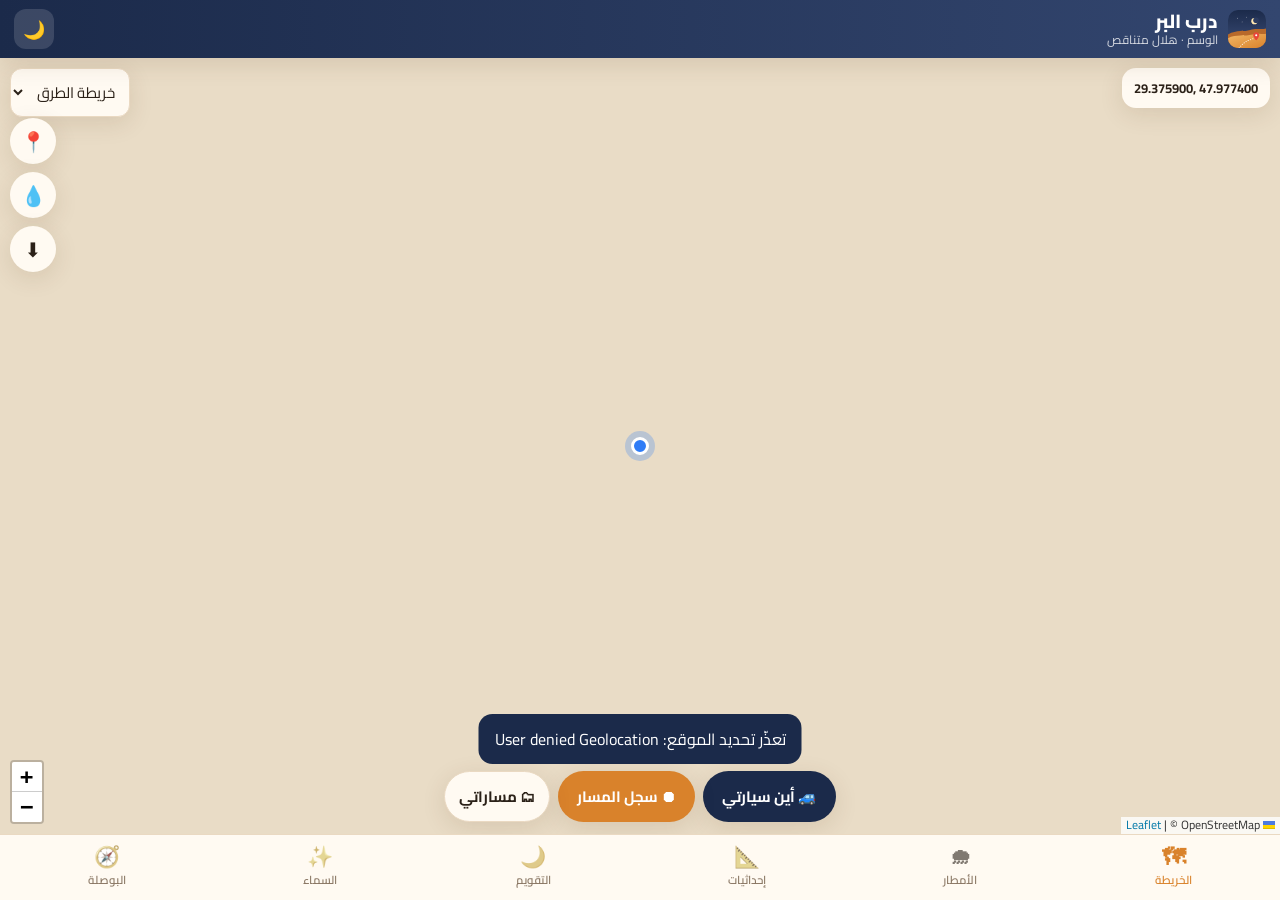
==== index.html @ 3429ae32 "Initial release: درب البر (Darb Al-Barr) desert travel PWA Arabic RTL offline-capable maps, coordina" ====
<!doctype html>
<html lang="ar" dir="rtl">
<head>
<meta charset="utf-8">
<meta name="viewport" content="width=device-width,initial-scale=1,viewport-fit=cover">
<title>درب البر — دليلك في البر</title>
<meta name="description" content="درب البر: خرائط البر بدون إنترنت، محول إحداثيات، تسجيل المسار، أين سيارتي، أماكن الأمطار، الطوالع والنجوم والبوصلة.">
<meta name="theme-color" content="#1b2a4a">
<link rel="manifest" href="manifest.json">
<link rel="icon" href="icons/logo.svg" type="image/svg+xml">
<link rel="apple-touch-icon" href="icons/icon-192.png">
<link rel="stylesheet" href="vendor/leaflet/leaflet.css">
<link rel="stylesheet" href="css/style.css">
</head>
<body>
<header class="top">
  <img src="icons/logo.svg" alt="" class="logo">
  <div class="brand"><b>درب البر</b><small id="topSub">دليلك في البر</small></div>
  <button class="icon-btn" id="themeBtn" title="الوضع الليلي">🌙</button>
</header>

<main>
<!-- الخريطة -->
<section class="page active" id="p-map">
  <div id="map"></div>
  <div class="map-hud" id="hud">
    <div id="hudCoord">حدد موقعك…</div>
    <div id="hudDest" class="muted"></div>
  </div>
  <div class="layer-sw">
    <select id="layerSel" aria-label="نوع الخريطة">
      <option value="osm">خريطة الطرق</option>
      <option value="topo">تضاريس</option>
      <option value="sat">قمر صناعي</option>
    </select>
  </div>
  <div class="fabs">
    <button class="fab" id="btnLocate" title="موقعي">📍</button>
    <button class="fab" id="btnPOI" title="الآبار والمياه هنا">💧</button>
    <button class="fab" id="btnOffline" title="حفظ المنطقة بدون نت">⬇️</button>
  </div>
  <div class="map-bar">
    <button class="pill big car" id="btnCar">🚙 أين سيارتي</button>
    <button class="pill big rec" id="btnRec">⏺ سجل المسار</button>
    <button class="pill" id="btnTracks">🗂 مساراتي</button>
  </div>
</section>

<!-- الأمطار -->
<section class="page" id="p-rain">
  <div class="rain-head card">
    <div>
      <h2>🌧 أين نزل المطر؟</h2>
      <p class="muted">مجموع الأمطار في الخليج والجزيرة خلال الفترة المختارة (بيانات Open-Meteo المجانية).</p>
    </div>
    <div class="row">
      <select id="rainDays"><option value="7">آخر ٧ أيام</option><option value="14" selected>آخر ١٤ يوم</option><option value="30">آخر ٣٠ يوم</option><option value="60">آخر ٦٠ يوم</option></select>
      <button class="pill" id="rainLoad">تحديث</button>
    </div>
  </div>
  <div id="rainMap"></div>
  <div class="card"><h3>أقرب أماكن الأمطار منك</h3><ol id="rainList" class="list"><li class="muted">جاري التحميل…</li></ol></div>
</section>

<!-- الإحداثيات -->
<section class="page" id="p-coord">
  <div class="card">
    <h2>🧭 محول الإحداثيات</h2>
    <p class="muted">الصق أي نص فيه إحداثيات: رسالة واتساب، رابط خرائط جوجل، UTM، MGRS، درجات ودقائق، أو أرقام عشرية. نصلح الإحداثيات المقلوبة تلقائياً.</p>
    <textarea id="coordIn" rows="4" placeholder="مثال: الكشتة عند 29.1234، 47.5678 أو N 24° 42' 49&quot; E 46° 40' 30&quot; أو 38R QT 89011 53318"></textarea>
    <div class="row">
      <button class="pill big" id="coordGo">حوّل</button>
      <button class="pill" id="coordHere">موقعي الحالي</button>
      <button class="pill" id="coordPaste">لصق</button>
    </div>
  </div>
  <div id="coordOut"></div>
</section>

<!-- التقويم -->
<section class="page" id="p-cal">
  <div class="card hero-cal" id="calHero"></div>
  <div class="grid2">
    <div class="card" id="calMoon"></div>
    <div class="card" id="calTali"></div>
  </div>
  <div class="card"><h3>🕌 مواقيت الصلاة <small class="muted" id="prayLoc"></small></h3><div id="prayGrid" class="pray"></div><p class="muted tiny">حساب تقريبي بطريقة أم القرى (الفجر 18.5°، العشاء بعد المغرب بـ90 دقيقة و120 في رمضان).</p></div>
  <div class="card"><h3>📅 مواسم السنة</h3><div id="seasonList" class="seasons"></div><p class="muted tiny">التواريخ تقريبية حسب الحساب المتداول في الكويت والخليج.</p></div>
</section>

<!-- السماء -->
<section class="page" id="p-sky">
  <div class="card">
    <h2>✨ سماء الليلة</h2>
    <p class="muted">خريطة مبسطة للنجوم من موقعك الآن. المركز = فوق رأسك، والحافة = الأفق. الشمال فوق.</p>
    <div class="row"><label>الوقت: <input type="time" id="skyTime"></label><button class="pill" id="skyNow">الآن</button></div>
  </div>
  <canvas id="sky" width="800" height="800"></canvas>
  <div class="card"><h3>نجوم الاهتداء</h3><ul id="starList" class="list"></ul></div>
</section>

<!-- البوصلة -->
<section class="page" id="p-compass">
  <div class="compass-wrap">
    <div class="compass" id="compass">
      <div class="dial" id="dial">
        <span class="n">ش</span><span class="e">ق</span><span class="s">ج</span><span class="w">غ</span>
        <div class="qibla" id="qiblaMark" title="القبلة">🕋</div>
        <div class="carmark" id="carMark" title="السيارة">🚙</div>
      </div>
      <div class="needle"></div>
    </div>
    <div class="heading" id="heading">--°</div>
    <p class="muted center" id="compassMsg">وجّه الجوال أفقياً. على الآيفون اضغط «تشغيل البوصلة».</p>
    <button class="pill big" id="compassStart">تشغيل البوصلة</button>
    <div class="card" id="compassInfo"></div>
  </div>
</section>
</main>

<nav class="tabs">
  <button data-p="map" class="on"><i>🗺</i>الخريطة</button>
  <button data-p="rain"><i>🌧</i>الأمطار</button>
  <button data-p="coord"><i>📐</i>إحداثيات</button>
  <button data-p="cal"><i>🌙</i>التقويم</button>
  <button data-p="sky"><i>✨</i>السماء</button>
  <button data-p="compass"><i>🧭</i>البوصلة</button>
</nav>
<footer class="site-foot">© 2026 وطن النهار / Ahmadalfayed · جميع الحقوق محفوظة</footer>

<div class="sheet" id="sheet"><div class="sheet-in"><button class="close" id="sheetClose">✕</button><div id="sheetBody"></div></div></div>
<div class="toast" id="toast"></div>

<script src="vendor/leaflet/leaflet.js"></script>
<script src="js/geo.js"></script>
<script src="js/astro.js"></script>
<script src="js/app.js"></script>
</body>
</html>
---- vendor/leaflet/leaflet.css ----
/* required styles */

.leaflet-pane,
.leaflet-tile,
.leaflet-marker-icon,
.leaflet-marker-shadow,
.leaflet-tile-container,
.leaflet-pane > svg,
.leaflet-pane > canvas,
.leaflet-zoom-box,
.leaflet-image-layer,
.leaflet-layer {
	position: absolute;
	left: 0;
	top: 0;
	}
.leaflet-container {
	overflow: hidden;
	}
.leaflet-tile,
.leaflet-marker-icon,
.leaflet-marker-shadow {
	-webkit-user-select: none;
	   -moz-user-select: none;
	        user-select: none;
	  -webkit-user-drag: none;
	}
/* Prevents IE11 from highlighting tiles in blue */
.leaflet-tile::selection {
	background: transparent;
}
/* Safari renders non-retina tile on retina better with this, but Chrome is worse */
.leaflet-safari .leaflet-tile {
	image-rendering: -webkit-optimize-contrast;
	}
/* hack that prevents hw layers "stretching" when loading new tiles */
.leaflet-safari .leaflet-tile-container {
	width: 1600px;
	height: 1600px;
	-webkit-transform-origin: 0 0;
	}
.leaflet-marker-icon,
.leaflet-marker-shadow {
	display: block;
	}
/* .leaflet-container svg: reset svg max-width decleration shipped in Joomla! (joomla.org) 3.x */
/* .leaflet-container img: map is broken in FF if you have max-width: 100% on tiles */
.leaflet-container .leaflet-overlay-pane svg {
	max-width: none !important;
	max-height: none !important;
	}
.leaflet-container .leaflet-marker-pane img,
.leaflet-container .leaflet-shadow-pane img,
.leaflet-container .leaflet-tile-pane img,
.leaflet-container img.leaflet-image-layer,
.leaflet-container .leaflet-tile {
	max-width: none !important;
	max-height: none !important;
	width: auto;
	padding: 0;
	}

.leaflet-container img.leaflet-tile {
	/* See: https://bugs.chromium.org/p/chromium/issues/detail?id=600120 */
	mix-blend-mode: plus-lighter;
}

.leaflet-container.leaflet-touch-zoom {
	-ms-touch-action: pan-x pan-y;
	touch-action: pan-x pan-y;
	}
.leaflet-container.leaflet-touch-drag {
	-ms-touch-action: pinch-zoom;
	/* Fallback for FF which doesn't support pinch-zoom */
	touch-action: none;
	touch-action: pinch-zoom;
}
.leaflet-container.leaflet-touch-drag.leaflet-touch-zoom {
	-ms-touch-action: none;
	touch-action: none;
}
.leaflet-container {
	-webkit-tap-highlight-color: transparent;
}
.leaflet-container a {
	-webkit-tap-highlight-color: rgba(51, 181, 229, 0.4);
}
.leaflet-tile {
	filter: inherit;
	visibility: hidden;
	}
.leaflet-tile-loaded {
	visibility: inherit;
	}
.leaflet-zoom-box {
	width: 0;
	height: 0;
	-moz-box-sizing: border-box;
	     box-sizing: border-box;
	z-index: 800;
	}
/* workaround for https://bugzilla.mozilla.org/show_bug.cgi?id=888319 */
.leaflet-overlay-pane svg {
	-moz-user-select: none;
	}

.leaflet-pane         { z-index: 400; }

.leaflet-tile-pane    { z-index: 200; }
.leaflet-overlay-pane { z-index: 400; }
.leaflet-shadow-pane  { z-index: 500; }
.leaflet-marker-pane  { z-index: 600; }
.leaflet-tooltip-pane   { z-index: 650; }
.leaflet-popup-pane   { z-index: 700; }

.leaflet-map-pane canvas { z-index: 100; }
.leaflet-map-pane svg    { z-index: 200; }

.leaflet-vml-shape {
	width: 1px;
	height: 1px;
	}
.lvml {
	behavior: url(#default#VML);
	display: inline-block;
	position: absolute;
	}


/* control positioning */

.leaflet-control {
	position: relative;
	z-index: 800;
	pointer-events: visiblePainted; /* IE 9-10 doesn't have auto */
	pointer-events: auto;
	}
.leaflet-top,
.leaflet-bottom {
	position: absolute;
	z-index: 1000;
	pointer-events: none;
	}
.leaflet-top {
	top: 0;
	}
.leaflet-right {
	right: 0;
	}
.leaflet-bottom {
	bottom: 0;
	}
.leaflet-left {
	left: 0;
	}
.leaflet-control {
	float: left;
	clear: both;
	}
.leaflet-right .leaflet-control {
	float: right;
	}
.leaflet-top .leaflet-control {
	margin-top: 10px;
	}
.leaflet-bottom .leaflet-control {
	margin-bottom: 10px;
	}
.leaflet-left .leaflet-control {
	margin-left: 10px;
	}
.leaflet-right .leaflet-control {
	margin-right: 10px;
	}


/* zoom and fade animations */

.leaflet-fade-anim .leaflet-popup {
	opacity: 0;
	-webkit-transition: opacity 0.2s linear;
	   -moz-transition: opacity 0.2s linear;
	        transition: opacity 0.2s linear;
	}
.leaflet-fade-anim .leaflet-map-pane .leaflet-popup {
	opacity: 1;
	}
.leaflet-zoom-animated {
	-webkit-transform-origin: 0 0;
	    -ms-transform-origin: 0 0;
	        transform-origin: 0 0;
	}
svg.leaflet-zoom-animated {
	will-change: transform;
}

.leaflet-zoom-anim .leaflet-zoom-animated {
	-webkit-transition: -webkit-transform 0.25s cubic-bezier(0,0,0.25,1);
	   -moz-transition:    -moz-transform 0.25s cubic-bezier(0,0,0.25,1);
	        transition:         transform 0.25s cubic-bezier(0,0,0.25,1);
	}
.leaflet-zoom-anim .leaflet-tile,
.leaflet-pan-anim .leaflet-tile {
	-webkit-transition: none;
	   -moz-transition: none;
	        transition: none;
	}

.leaflet-zoom-anim .leaflet-zoom-hide {
	visibility: hidden;
	}


/* cursors */

.leaflet-interactive {
	cursor: pointer;
	}
.leaflet-grab {
	cursor: -webkit-grab;
	cursor:    -moz-grab;
	cursor:         grab;
	}
.leaflet-crosshair,
.leaflet-crosshair .leaflet-interactive {
	cursor: crosshair;
	}
.leaflet-popup-pane,
.leaflet-control {
	cursor: auto;
	}
.leaflet-dragging .leaflet-grab,
.leaflet-dragging .leaflet-grab .leaflet-interactive,
.leaflet-dragging .leaflet-marker-draggable {
	cursor: move;
	cursor: -webkit-grabbing;
	cursor:    -moz-grabbing;
	cursor:         grabbing;
	}

/* marker & overlays interactivity */
.leaflet-marker-icon,
.leaflet-marker-shadow,
.leaflet-image-layer,
.leaflet-pane > svg path,
.leaflet-tile-container {
	pointer-events: none;
	}

.leaflet-marker-icon.leaflet-interactive,
.leaflet-image-layer.leaflet-interactive,
.leaflet-pane > svg path.leaflet-interactive,
svg.leaflet-image-layer.leaflet-interactive path {
	pointer-events: visiblePainted; /* IE 9-10 doesn't have auto */
	pointer-events: auto;
	}

/* visual tweaks */

.leaflet-container {
	background: #ddd;
	outline-offset: 1px;
	}
.leaflet-container a {
	color: #0078A8;
	}
.leaflet-zoom-box {
	border: 2px dotted #38f;
	background: rgba(255,255,255,0.5);
	}


/* general typography */
.leaflet-container {
	font-family: "Helvetica Neue", Arial, Helvetica, sans-serif;
	font-size: 12px;
	font-size: 0.75rem;
	line-height: 1.5;
	}


/* general toolbar styles */

.leaflet-bar {
	box-shadow: 0 1px 5px rgba(0,0,0,0.65);
	border-radius: 4px;
	}
.leaflet-bar a {
	background-color: #fff;
	border-bottom: 1px solid #ccc;
	width: 26px;
	height: 26px;
	line-height: 26px;
	display: block;
	text-align: center;
	text-decoration: none;
	color: black;
	}
.leaflet-bar a,
.leaflet-control-layers-toggle {
	background-position: 50% 50%;
	background-repeat: no-repeat;
	display: block;
	}
.leaflet-bar a:hover,
.leaflet-bar a:focus {
	background-color: #f4f4f4;
	}
.leaflet-bar a:first-child {
	border-top-left-radius: 4px;
	border-top-right-radius: 4px;
	}
.leaflet-bar a:last-child {
	border-bottom-left-radius: 4px;
	border-bottom-right-radius: 4px;
	border-bottom: none;
	}
.leaflet-bar a.leaflet-disabled {
	cursor: default;
	background-color: #f4f4f4;
	color: #bbb;
	}

.leaflet-touch .leaflet-bar a {
	width: 30px;
	height: 30px;
	line-height: 30px;
	}
.leaflet-touch .leaflet-bar a:first-child {
	border-top-left-radius: 2px;
	border-top-right-radius: 2px;
	}
.leaflet-touch .leaflet-bar a:last-child {
	border-bottom-left-radius: 2px;
	border-bottom-right-radius: 2px;
	}

/* zoom control */

.leaflet-control-zoom-in,
.leaflet-control-zoom-out {
	font: bold 18px 'Lucida Console', Monaco, monospace;
	text-indent: 1px;
	}

.leaflet-touch .leaflet-control-zoom-in, .leaflet-touch .leaflet-control-zoom-out  {
	font-size: 22px;
	}


/* layers control */

.leaflet-control-layers {
	box-shadow: 0 1px 5px rgba(0,0,0,0.4);
	background: #fff;
	border-radius: 5px;
	}
.leaflet-control-layers-toggle {
	background-image: url(images/layers.png);
	width: 36px;
	height: 36px;
	}
.leaflet-retina .leaflet-control-layers-toggle {
	background-image: url(images/layers-2x.png);
	background-size: 26px 26px;
	}
.leaflet-touch .leaflet-control-layers-toggle {
	width: 44px;
	height: 44px;
	}
.leaflet-control-layers .leaflet-control-layers-list,
.leaflet-control-layers-expanded .leaflet-control-layers-toggle {
	display: none;
	}
.leaflet-control-layers-expanded .leaflet-control-layers-list {
	display: block;
	position: relative;
	}
.leaflet-control-layers-expanded {
	padding: 6px 10px 6px 6px;
	color: #333;
	background: #fff;
	}
.leaflet-control-layers-scrollbar {
	overflow-y: scroll;
	overflow-x: hidden;
	padding-right: 5px;
	}
.leaflet-control-layers-selector {
	margin-top: 2px;
	position: relative;
	top: 1px;
	}
.leaflet-control-layers label {
	display: block;
	font-size: 13px;
	font-size: 1.08333em;
	}
.leaflet-control-layers-separator {
	height: 0;
	border-top: 1px solid #ddd;
	margin: 5px -10px 5px -6px;
	}

/* Default icon URLs */
.leaflet-default-icon-path { /* used only in path-guessing heuristic, see L.Icon.Default */
	background-image: url(images/marker-icon.png);
	}


/* attribution and scale controls */

.leaflet-container .leaflet-control-attribution {
	background: #fff;
	background: rgba(255, 255, 255, 0.8);
	margin: 0;
	}
.leaflet-control-attribution,
.leaflet-control-scale-line {
	padding: 0 5px;
	color: #333;
	line-height: 1.4;
	}
.leaflet-control-attribution a {
	text-decoration: none;
	}
.leaflet-control-attribution a:hover,
.leaflet-control-attribution a:focus {
	text-decoration: underline;
	}
.leaflet-attribution-flag {
	display: inline !important;
	vertical-align: baseline !important;
	width: 1em;
	height: 0.6669em;
	}
.leaflet-left .leaflet-control-scale {
	margin-left: 5px;
	}
.leaflet-bottom .leaflet-control-scale {
	margin-bottom: 5px;
	}
.leaflet-control-scale-line {
	border: 2px solid #777;
	border-top: none;
	line-height: 1.1;
	padding: 2px 5px 1px;
	white-space: nowrap;
	-moz-box-sizing: border-box;
	     box-sizing: border-box;
	background: rgba(255, 255, 255, 0.8);
	text-shadow: 1px 1px #fff;
	}
.leaflet-control-scale-line:not(:first-child) {
	border-top: 2px solid #777;
	border-bottom: none;
	margin-top: -2px;
	}
.leaflet-control-scale-line:not(:first-child):not(:last-child) {
	border-bottom: 2px solid #777;
	}

.leaflet-touch .leaflet-control-attribution,
.leaflet-touch .leaflet-control-layers,
.leaflet-touch .leaflet-bar {
	box-shadow: none;
	}
.leaflet-touch .leaflet-control-layers,
.leaflet-touch .leaflet-bar {
	border: 2px solid rgba(0,0,0,0.2);
	background-clip: padding-box;
	}


/* popup */

.leaflet-popup {
	position: absolute;
	text-align: center;
	margin-bottom: 20px;
	}
.leaflet-popup-content-wrapper {
	padding: 1px;
	text-align: left;
	border-radius: 12px;
	}
.leaflet-popup-content {
	margin: 13px 24px 13px 20px;
	line-height: 1.3;
	font-size: 13px;
	font-size: 1.08333em;
	min-height: 1px;
	}
.leaflet-popup-content p {
	margin: 17px 0;
	margin: 1.3em 0;
	}
.leaflet-popup-tip-container {
	width: 40px;
	height: 20px;
	position: absolute;
	left: 50%;
	margin-top: -1px;
	margin-left: -20px;
	overflow: hidden;
	pointer-events: none;
	}
.leaflet-popup-tip {
	width: 17px;
	height: 17px;
	padding: 1px;

	margin: -10px auto 0;
	pointer-events: auto;

	-webkit-transform: rotate(45deg);
	   -moz-transform: rotate(45deg);
	    -ms-transform: rotate(45deg);
	        transform: rotate(45deg);
	}
.leaflet-popup-content-wrapper,
.leaflet-popup-tip {
	background: white;
	color: #333;
	box-shadow: 0 3px 14px rgba(0,0,0,0.4);
	}
.leaflet-container a.leaflet-popup-close-button {
	position: absolute;
	top: 0;
	right: 0;
	border: none;
	text-align: center;
	width: 24px;
	height: 24px;
	font: 16px/24px Tahoma, Verdana, sans-serif;
	color: #757575;
	text-decoration: none;
	background: transparent;
	}
.leaflet-container a.leaflet-popup-close-button:hover,
.leaflet-container a.leaflet-popup-close-button:focus {
	color: #585858;
	}
.leaflet-popup-scrolled {
	overflow: auto;
	}

.leaflet-oldie .leaflet-popup-content-wrapper {
	-ms-zoom: 1;
	}
.leaflet-oldie .leaflet-popup-tip {
	width: 24px;
	margin: 0 auto;

	-ms-filter: "progid:DXImageTransform.Microsoft.Matrix(M11=0.70710678, M12=0.70710678, M21=-0.70710678, M22=0.70710678)";
	filter: progid:DXImageTransform.Microsoft.Matrix(M11=0.70710678, M12=0.70710678, M21=-0.70710678, M22=0.70710678);
	}

.leaflet-oldie .leaflet-control-zoom,
.leaflet-oldie .leaflet-control-layers,
.leaflet-oldie .leaflet-popup-content-wrapper,
.leaflet-oldie .leaflet-popup-tip {
	border: 1px solid #999;
	}


/* div icon */

.leaflet-div-icon {
	background: #fff;
	border: 1px solid #666;
	}


/* Tooltip */
/* Base styles for the element that has a tooltip */
.leaflet-tooltip {
	position: absolute;
	padding: 6px;
	background-color: #fff;
	border: 1px solid #fff;
	border-radius: 3px;
	color: #222;
	white-space: nowrap;
	-webkit-user-select: none;
	-moz-user-select: none;
	-ms-user-select: none;
	user-select: none;
	pointer-events: none;
	box-shadow: 0 1px 3px rgba(0,0,0,0.4);
	}
.leaflet-tooltip.leaflet-interactive {
	cursor: pointer;
	pointer-events: auto;
	}
.leaflet-tooltip-top:before,
.leaflet-tooltip-bottom:before,
.leaflet-tooltip-left:before,
.leaflet-tooltip-right:before {
	position: absolute;
	pointer-events: none;
	border: 6px solid transparent;
	background: transparent;
	content: "";
	}

/* Directions */

.leaflet-tooltip-bottom {
	margin-top: 6px;
}
.leaflet-tooltip-top {
	margin-top: -6px;
}
.leaflet-tooltip-bottom:before,
.leaflet-tooltip-top:before {
	left: 50%;
	margin-left: -6px;
	}
.leaflet-tooltip-top:before {
	bottom: 0;
	margin-bottom: -12px;
	border-top-color: #fff;
	}
.leaflet-tooltip-bottom:before {
	top: 0;
	margin-top: -12px;
	margin-left: -6px;
	border-bottom-color: #fff;
	}
.leaflet-tooltip-left {
	margin-left: -6px;
}
.leaflet-tooltip-right {
	margin-left: 6px;
}
.leaflet-tooltip-left:before,
.leaflet-tooltip-right:before {
	top: 50%;
	margin-top: -6px;
	}
.leaflet-tooltip-left:before {
	right: 0;
	margin-right: -12px;
	border-left-color: #fff;
	}
.leaflet-tooltip-right:before {
	left: 0;
	margin-left: -12px;
	border-right-color: #fff;
	}

/* Printing */

@media print {
	/* Prevent printers from removing background-images of controls. */
	.leaflet-control {
		-webkit-print-color-adjust: exact;
		print-color-adjust: exact;
		}
	}
---- css/style.css ----
@font-face{font-family:Cairo;src:url(../fonts/Cairo-Variable.woff2) format("woff2");font-weight:200 1000;font-display:swap}
:root{--bg:#f7f1e6;--card:#fffaf2;--ink:#2b2118;--muted:#8a7764;--acc:#d9822b;--acc2:#1b2a4a;--line:#ead9c2;--ok:#2a9d8f;--bad:#e8463a;--shadow:0 6px 24px rgba(80,50,20,.12);--top:58px;--nav:66px}
[data-theme=dark]{--bg:#0f1626;--card:#18233a;--ink:#f3e9d9;--muted:#9aa7c0;--acc:#f2a54a;--acc2:#f2b766;--line:#26344f;--shadow:0 6px 24px rgba(0,0,0,.4)}
*{box-sizing:border-box}
html,body{margin:0;height:100%;background:var(--bg);color:var(--ink);font-family:Cairo,system-ui,sans-serif;-webkit-tap-highlight-color:transparent}
button,select,input,textarea{font-family:inherit;font-size:15px;color:inherit}
.top{position:fixed;top:0;inset-inline:0;height:var(--top);display:flex;align-items:center;gap:10px;padding:0 14px;padding-top:env(safe-area-inset-top);background:linear-gradient(90deg,#1b2a4a,#33466f);color:#fff;z-index:1000;box-shadow:var(--shadow)}
.logo{width:38px;height:38px;border-radius:10px}
.brand{flex:1;display:flex;flex-direction:column;line-height:1.15}.brand b{font-size:19px;font-weight:800}.brand small{opacity:.8;font-size:12px}
.icon-btn{background:rgba(255,255,255,.14);border:0;border-radius:12px;width:40px;height:40px;font-size:18px;cursor:pointer}
main{position:fixed;top:var(--top);bottom:var(--nav);inset-inline:0;overflow:hidden}
.page{position:absolute;inset:0;overflow-y:auto;padding:12px;display:none}.page.active{display:block}
#p-map{padding:0}#map{position:absolute;inset:0}
.tabs{position:fixed;bottom:0;inset-inline:0;height:var(--nav);padding-bottom:env(safe-area-inset-bottom);display:flex;background:var(--card);border-top:1px solid var(--line);z-index:1000}
.tabs button{flex:1;border:0;background:none;display:flex;flex-direction:column;align-items:center;justify-content:center;font-size:11.5px;color:var(--muted);cursor:pointer;font-weight:600}
.tabs button i{font-style:normal;font-size:21px;line-height:1.2;filter:grayscale(.6)}
.tabs button.on{color:var(--acc)}.tabs button.on i{filter:none;transform:scale(1.12)}
.card{background:var(--card);border:1px solid var(--line);border-radius:18px;padding:14px 16px;margin-bottom:12px;box-shadow:var(--shadow)}
h2{margin:0 0 4px;font-size:20px}h3{margin:0 0 8px;font-size:16px}
.muted{color:var(--muted)}.tiny{font-size:12px;margin:6px 0 0}.center{text-align:center}
.row{display:flex;gap:8px;flex-wrap:wrap;align-items:center;margin-top:8px}
.pill{border:1px solid var(--line);background:var(--card);border-radius:999px;padding:8px 14px;cursor:pointer;font-weight:700;box-shadow:var(--shadow)}
.pill.big{background:var(--acc);color:#fff;border-color:transparent;padding:10px 18px}
.pill.rec.on{background:var(--bad);animation:pulse 1.4s infinite}
.pill.car{background:#1b2a4a}
@keyframes pulse{50%{box-shadow:0 0 0 8px rgba(232,70,58,.25)}}
select,input,textarea{background:var(--bg);border:1px solid var(--line);border-radius:12px;padding:8px 10px}
textarea{width:100%;resize:vertical;margin-top:8px;direction:rtl}
.map-hud{position:absolute;top:10px;inset-inline-start:10px;z-index:500;background:var(--card);border-radius:14px;padding:8px 12px;font-size:13px;box-shadow:var(--shadow);max-width:70%;direction:rtl}
.map-hud #hudCoord{font-weight:700;direction:ltr;text-align:right}
.layer-sw{position:absolute;top:10px;inset-inline-end:10px;z-index:500}.layer-sw select{background:var(--card);box-shadow:var(--shadow)}
.fabs{position:absolute;inset-inline-end:10px;top:60px;z-index:500;display:flex;flex-direction:column;gap:8px}
.fab{width:46px;height:46px;border-radius:50%;border:0;background:var(--card);box-shadow:var(--shadow);font-size:20px;cursor:pointer}
.map-bar{position:absolute;bottom:12px;inset-inline:10px;z-index:500;display:flex;gap:8px;justify-content:center;flex-wrap:wrap}
.leaflet-container{font-family:Cairo,sans-serif;background:#e9dcc6}
[data-theme=dark] .leaflet-tile-pane{filter:brightness(.75) contrast(1.1) saturate(.8)}
.leaflet-popup-content{direction:rtl;text-align:right;font-size:14px}
.me-dot{width:18px;height:18px;border-radius:50%;background:#2f7cf6;border:3px solid #fff;box-shadow:0 0 0 6px rgba(47,124,246,.25)}
.emoji-pin{font-size:28px;line-height:1;filter:drop-shadow(0 2px 2px rgba(0,0,0,.35))}
#rainMap{height:52vh;border-radius:18px;overflow:hidden;margin-bottom:12px;box-shadow:var(--shadow)}
.rain-head{display:flex;justify-content:space-between;gap:10px;flex-wrap:wrap;align-items:center}
.list{margin:0;padding-inline-start:20px}.list li{padding:6px 0;border-bottom:1px dashed var(--line)}
.out-row{display:flex;align-items:center;gap:8px;padding:9px 0;border-bottom:1px dashed var(--line)}
.out-row b{min-width:92px;color:var(--muted);font-size:13px}.out-row code{flex:1;direction:ltr;text-align:left;font-size:14px;word-break:break-all;font-family:ui-monospace,Menlo,monospace}
.out-row button{border:0;background:var(--bg);border-radius:10px;padding:6px 10px;cursor:pointer}
.note{background:rgba(242,165,74,.15);border-radius:10px;padding:6px 10px;margin:6px 0;font-size:13px}
.hero-cal{background:linear-gradient(135deg,#1b2a4a,#3d4f7a);color:#fff;border:0}
.hero-cal .big{font-size:26px;font-weight:800}.hero-cal .muted{color:#cdd6ea}
.season-badge{display:inline-block;border-radius:999px;padding:4px 12px;font-weight:800;color:#1b2a4a;margin-top:8px}
.bar{height:8px;border-radius:9px;background:rgba(255,255,255,.2);overflow:hidden;margin-top:8px}.bar i{display:block;height:100%;background:#f2b766}
.grid2{display:grid;grid-template-columns:1fr 1fr;gap:12px}@media(max-width:560px){.grid2{grid-template-columns:1fr}}
.grid2 .card{margin:0}.grid2{margin-bottom:12px}
.moon-svg{width:76px;height:76px;float:left}
.pray{display:grid;grid-template-columns:repeat(3,1fr);gap:8px}
.pray div{background:var(--bg);border-radius:12px;padding:8px;text-align:center}.pray div b{display:block;font-size:13px;color:var(--muted)}.pray div span{font-size:17px;font-weight:800}
.pray div.next{background:var(--acc);color:#fff}.pray div.next b{color:#fff}
.seasons{display:flex;flex-direction:column;gap:6px}
.seasons div{display:flex;gap:10px;align-items:center;padding:6px 10px;border-radius:12px;background:var(--bg)}
.seasons div.cur{outline:2px solid var(--acc)}.seasons i{width:12px;height:12px;border-radius:50%;flex:none}.seasons span{flex:1}.seasons small{color:var(--muted)}
#sky{width:100%;max-width:560px;display:block;margin:0 auto 12px;border-radius:50%;background:radial-gradient(circle,#1d2b55,#070b1a);box-shadow:var(--shadow)}
.compass-wrap{display:flex;flex-direction:column;align-items:center;gap:10px;padding-top:10px}
.compass{position:relative;width:min(78vw,330px);aspect-ratio:1}
.dial{position:absolute;inset:0;border-radius:50%;background:radial-gradient(circle,var(--card) 58%,var(--line) 59%,var(--card) 62%);border:6px solid var(--acc2);transition:transform .25s ease-out;box-shadow:var(--shadow)}
.dial span{position:absolute;font-weight:900;font-size:24px}.dial .n{top:8px;left:50%;transform:translateX(-50%);color:var(--bad)}
.dial .s{bottom:8px;left:50%;transform:translateX(-50%)}.dial .e{right:14px;top:50%;transform:translateY(-50%)}.dial .w{left:14px;top:50%;transform:translateY(-50%)}
.dial .qibla,.dial .carmark{position:absolute;left:50%;top:50%;font-size:24px;margin:-14px 0 0 -14px}
.needle{position:absolute;left:50%;top:6%;width:0;height:44%;border-inline:9px solid transparent;border-bottom:calc(min(78vw,330px)*.44) solid var(--bad);transform:translateX(-50%);opacity:.9}
.heading{font-size:40px;font-weight:900}
.sheet{position:fixed;inset:0;background:rgba(0,0,0,.4);z-index:2000;display:none;align-items:flex-end}
.sheet.open{display:flex}.sheet-in{background:var(--card);width:100%;max-height:80vh;overflow:auto;border-radius:22px 22px 0 0;padding:18px;position:relative}
.close{position:absolute;top:10px;inset-inline-end:12px;border:0;background:var(--bg);border-radius:50%;width:34px;height:34px;cursor:pointer}
.track{display:flex;justify-content:space-between;align-items:center;gap:8px;padding:10px 0;border-bottom:1px dashed var(--line)}.track .acts{display:flex;gap:6px;flex-wrap:wrap}
.track .acts button{border:0;background:var(--bg);border-radius:10px;padding:6px 9px;cursor:pointer}
.toast{position:fixed;bottom:calc(var(--nav) + 70px);left:50%;transform:translateX(-50%) translateY(20px);background:#1b2a4a;color:#fff;padding:10px 16px;border-radius:14px;opacity:0;transition:.25s;z-index:3000;pointer-events:none;max-width:90vw;text-align:center}
.toast.show{opacity:1;transform:translateX(-50%)}
.legend{background:var(--card);padding:6px 10px;border-radius:10px;font-size:12px;line-height:1.6;box-shadow:var(--shadow)}
.legend i{display:inline-block;width:12px;height:12px;border-radius:50%;margin-inline-end:4px;vertical-align:middle}

.site-foot{position:fixed;bottom:calc(var(--nav) + 2px);inset-inline:0;text-align:center;font-size:10px;color:var(--muted);pointer-events:none;z-index:900;opacity:.75;padding:0 8px}
body[data-page=map] .site-foot{display:none}
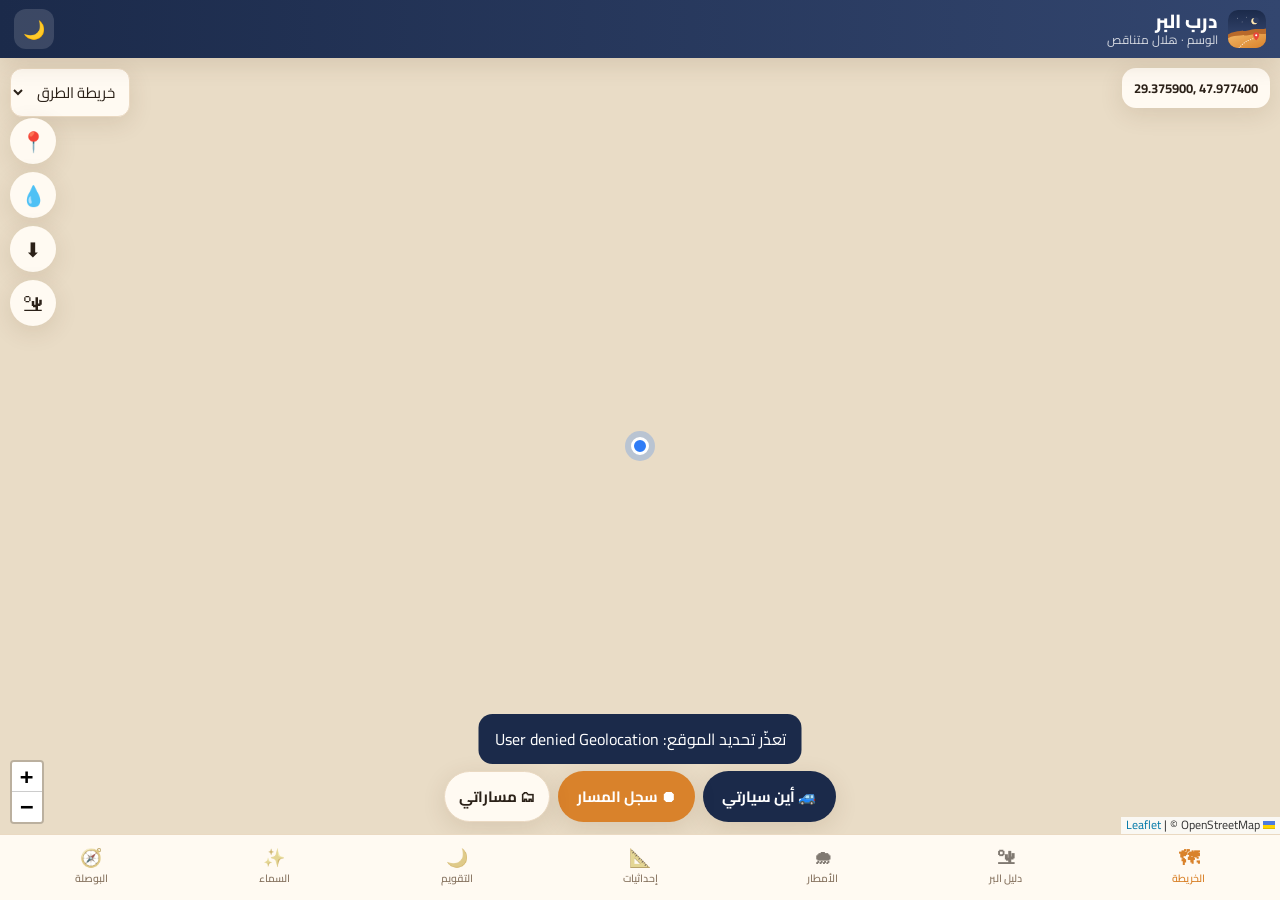
==== commit b5bb1f65: "Add دليل البر: offline OSM desert places directory for GCC 27k+ named places (wadis, wells, rawdahs," ====
--- a/index.html
+++ b/index.html
@@ -99,6 +99,26 @@
   <div class="card"><h3>نجوم الاهتداء</h3><ul id="starList" class="list"></ul></div>
 </section>
 
+
+<!-- دليل البر -->
+<section class="page" id="p-dir">
+  <div class="card sticky-filters">
+    <h2>🏜 دليل البر</h2>
+    <p class="muted tiny">أماكن برية من OpenStreetMap (وديان، آبار، روضات، كثبان، قمم، مخيمات…) في الخليج والجزيرة. البيانات تعمل بدون نت بعد أول تحميل.</p>
+    <input type="search" id="dirQ" placeholder="ابحث: روضة، وادي، بئر، جبل…" autocomplete="off">
+    <div class="row">
+      <select id="dirType"><option value="">كل الأنواع</option></select>
+      <select id="dirCountry"><option value="">كل الدول</option></select>
+      <label class="chk"><input type="checkbox" id="dirMapOn"> على الخريطة</label>
+    </div>
+    <div class="row">
+      <span class="muted tiny" id="dirMeta">جاري التحميل…</span>
+    </div>
+  </div>
+  <div id="dirList" class="dir-list"></div>
+  <p class="muted tiny center" id="dirAttr"></p>
+</section>
+
 <!-- البوصلة -->
 <section class="page" id="p-compass">
   <div class="compass-wrap">
@@ -120,6 +140,7 @@
 
 <nav class="tabs">
   <button data-p="map" class="on"><i>🗺</i>الخريطة</button>
+  <button data-p="dir"><i>🏜</i>دليل البر</button>
   <button data-p="rain"><i>🌧</i>الأمطار</button>
   <button data-p="coord"><i>📐</i>إحداثيات</button>
   <button data-p="cal"><i>🌙</i>التقويم</button>
@@ -134,6 +155,7 @@
 <script src="vendor/leaflet/leaflet.js"></script>
 <script src="js/geo.js"></script>
 <script src="js/astro.js"></script>
+<script src="js/places.js"></script>
 <script src="js/app.js"></script>
 </body>
 </html>
--- a/css/style.css
+++ b/css/style.css
@@ -78,3 +78,19 @@
 
 .site-foot{position:fixed;bottom:calc(var(--nav) + 2px);inset-inline:0;text-align:center;font-size:10px;color:var(--muted);pointer-events:none;z-index:900;opacity:.75;padding:0 8px}
 body[data-page=map] .site-foot{display:none}
+
+.sticky-filters{position:sticky;top:0;z-index:5}
+#dirQ{width:100%;margin-top:8px;border-radius:12px;border:1px solid var(--line);background:var(--bg);padding:10px 12px;font-size:16px}
+.chk{display:flex;align-items:center;gap:6px;font-size:13px;font-weight:700;background:var(--bg);padding:8px 12px;border-radius:999px;border:1px solid var(--line)}
+.dir-list{display:flex;flex-direction:column;gap:8px;padding-bottom:12px}
+.dir-item{background:var(--card);border:1px solid var(--line);border-radius:16px;padding:12px 14px;box-shadow:var(--shadow)}
+.dir-item .top{display:flex;justify-content:space-between;gap:8px;align-items:flex-start}
+.dir-item h3{margin:0;font-size:16px;font-weight:800}
+.dir-item .badge{font-size:12px;background:var(--bg);border-radius:999px;padding:3px 8px;color:var(--muted);white-space:nowrap}
+.dir-item .meta{font-size:13px;color:var(--muted);margin:4px 0 8px}
+.dir-item .coords{direction:ltr;text-align:left;font-family:ui-monospace,Menlo,monospace;font-size:12.5px;background:var(--bg);border-radius:10px;padding:6px 8px;margin-bottom:8px}
+.dir-item .acts{display:flex;flex-wrap:wrap;gap:6px}
+.dir-item .acts button{border:0;background:var(--bg);border-radius:10px;padding:7px 10px;cursor:pointer;font-weight:700;font-size:13px}
+.dir-item .acts button.primary{background:var(--acc);color:#fff}
+.tabs button{font-size:10.5px}
+.tabs button i{font-size:18px}
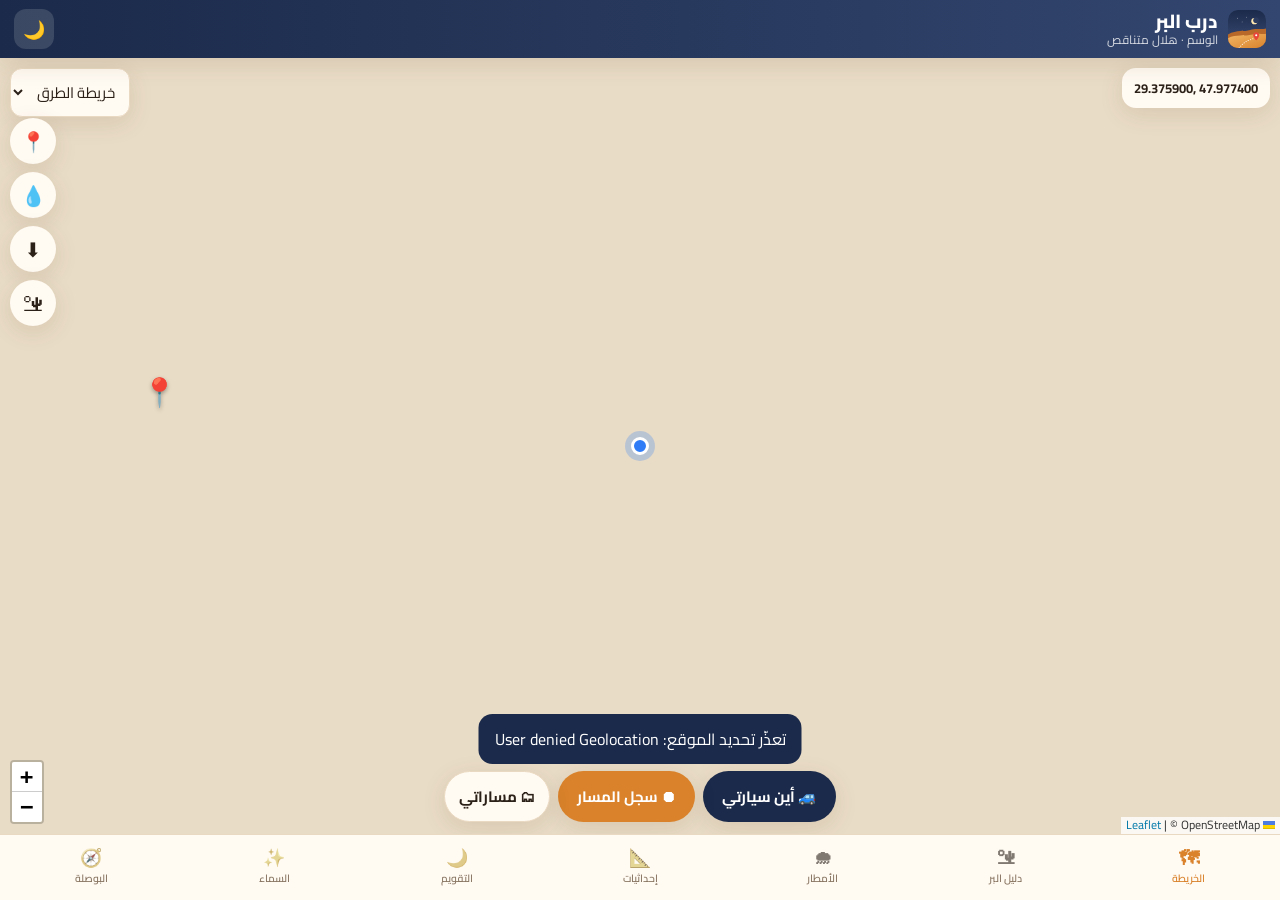
==== commit 58bdd424: "Redesign دليل البر to match مخاوي الليل places UX Compact distance rows, DMS subtitle, featured dese" ====
--- a/index.html
+++ b/index.html
@@ -100,23 +100,21 @@
 </section>
 
 
+
 <!-- دليل البر -->
 <section class="page" id="p-dir">
-  <div class="card sticky-filters">
-    <h2>🏜 دليل البر</h2>
-    <p class="muted tiny">أماكن برية من OpenStreetMap (وديان، آبار، روضات، كثبان، قمم، مخيمات…) في الخليج والجزيرة. البيانات تعمل بدون نت بعد أول تحميل.</p>
-    <input type="search" id="dirQ" placeholder="ابحث: روضة، وادي، بئر، جبل…" autocomplete="off">
-    <div class="row">
+  <div class="card dir-card">
+    <h2>دليل الأماكن البرية <small class="muted">(بدون نت)</small></h2>
+    <input type="search" id="dirQ" placeholder="ابحث: روضة، وادي، جبل..." autocomplete="off">
+    <div class="muted tiny" id="dirDistHint">المسافة من موقعك الحالي</div>
+    <div class="dir-filters row">
       <select id="dirType"><option value="">كل الأنواع</option></select>
       <select id="dirCountry"><option value="">كل الدول</option></select>
-      <label class="chk"><input type="checkbox" id="dirMapOn"> على الخريطة</label>
     </div>
-    <div class="row">
-      <span class="muted tiny" id="dirMeta">جاري التحميل…</span>
-    </div>
+    <div id="dirList" class="dir-rows"></div>
+    <p class="muted tiny" id="dirMeta"></p>
+    <p class="muted tiny" id="dirAttr"></p>
   </div>
-  <div id="dirList" class="dir-list"></div>
-  <p class="muted tiny center" id="dirAttr"></p>
 </section>
 
 <!-- البوصلة -->
--- a/css/style.css
+++ b/css/style.css
@@ -79,18 +79,25 @@
 .site-foot{position:fixed;bottom:calc(var(--nav) + 2px);inset-inline:0;text-align:center;font-size:10px;color:var(--muted);pointer-events:none;z-index:900;opacity:.75;padding:0 8px}
 body[data-page=map] .site-foot{display:none}
 
-.sticky-filters{position:sticky;top:0;z-index:5}
-#dirQ{width:100%;margin-top:8px;border-radius:12px;border:1px solid var(--line);background:var(--bg);padding:10px 12px;font-size:16px}
-.chk{display:flex;align-items:center;gap:6px;font-size:13px;font-weight:700;background:var(--bg);padding:8px 12px;border-radius:999px;border:1px solid var(--line)}
-.dir-list{display:flex;flex-direction:column;gap:8px;padding-bottom:12px}
-.dir-item{background:var(--card);border:1px solid var(--line);border-radius:16px;padding:12px 14px;box-shadow:var(--shadow)}
-.dir-item .top{display:flex;justify-content:space-between;gap:8px;align-items:flex-start}
-.dir-item h3{margin:0;font-size:16px;font-weight:800}
-.dir-item .badge{font-size:12px;background:var(--bg);border-radius:999px;padding:3px 8px;color:var(--muted);white-space:nowrap}
-.dir-item .meta{font-size:13px;color:var(--muted);margin:4px 0 8px}
-.dir-item .coords{direction:ltr;text-align:left;font-family:ui-monospace,Menlo,monospace;font-size:12.5px;background:var(--bg);border-radius:10px;padding:6px 8px;margin-bottom:8px}
-.dir-item .acts{display:flex;flex-wrap:wrap;gap:6px}
-.dir-item .acts button{border:0;background:var(--bg);border-radius:10px;padding:7px 10px;cursor:pointer;font-weight:700;font-size:13px}
-.dir-item .acts button.primary{background:var(--acc);color:#fff}
+
+.dir-card h2{margin-bottom:8px}
+.dir-card h2 small{font-weight:600;font-size:13px}
+#dirQ{width:100%;margin:6px 0;border-radius:12px;border:1px solid var(--line);background:var(--bg);padding:10px 12px;font-size:16px}
+.dir-filters{margin:6px 0 4px}
+.dir-filters select{flex:1;min-width:120px}
+.dir-rows{margin-top:4px}
+.dir-row{display:flex;justify-content:space-between;align-items:center;gap:10px;padding:10px 2px;border-bottom:1px dashed var(--line);cursor:pointer}
+.dir-row:active{background:rgba(217,130,43,.08)}
+.dir-row .name{font-weight:800;font-size:15px}
+.dir-row .sub{color:var(--muted);font-size:12.5px;margin-top:2px}
+.dir-row .dist{font-weight:900;font-size:15px;color:var(--acc2);white-space:nowrap}
+[data-theme=dark] .dir-row .dist{color:var(--acc)}
+.dir-row.featured .name::after{content:" ★";color:var(--acc);font-size:12px}
+.dir-detail{display:none;padding:8px 0 4px}
+.dir-row.open .dir-detail{display:block}
+.dir-detail .coords{direction:ltr;text-align:left;font-family:ui-monospace,Menlo,monospace;font-size:12px;background:var(--bg);border-radius:10px;padding:6px 8px;margin:6px 0}
+.dir-detail .acts{display:flex;flex-wrap:wrap;gap:6px}
+.dir-detail .acts button{border:0;background:var(--bg);border-radius:10px;padding:7px 10px;cursor:pointer;font-weight:700;font-size:13px}
+.dir-detail .acts button.primary{background:var(--acc);color:#fff}
 .tabs button{font-size:10.5px}
 .tabs button i{font-size:18px}
